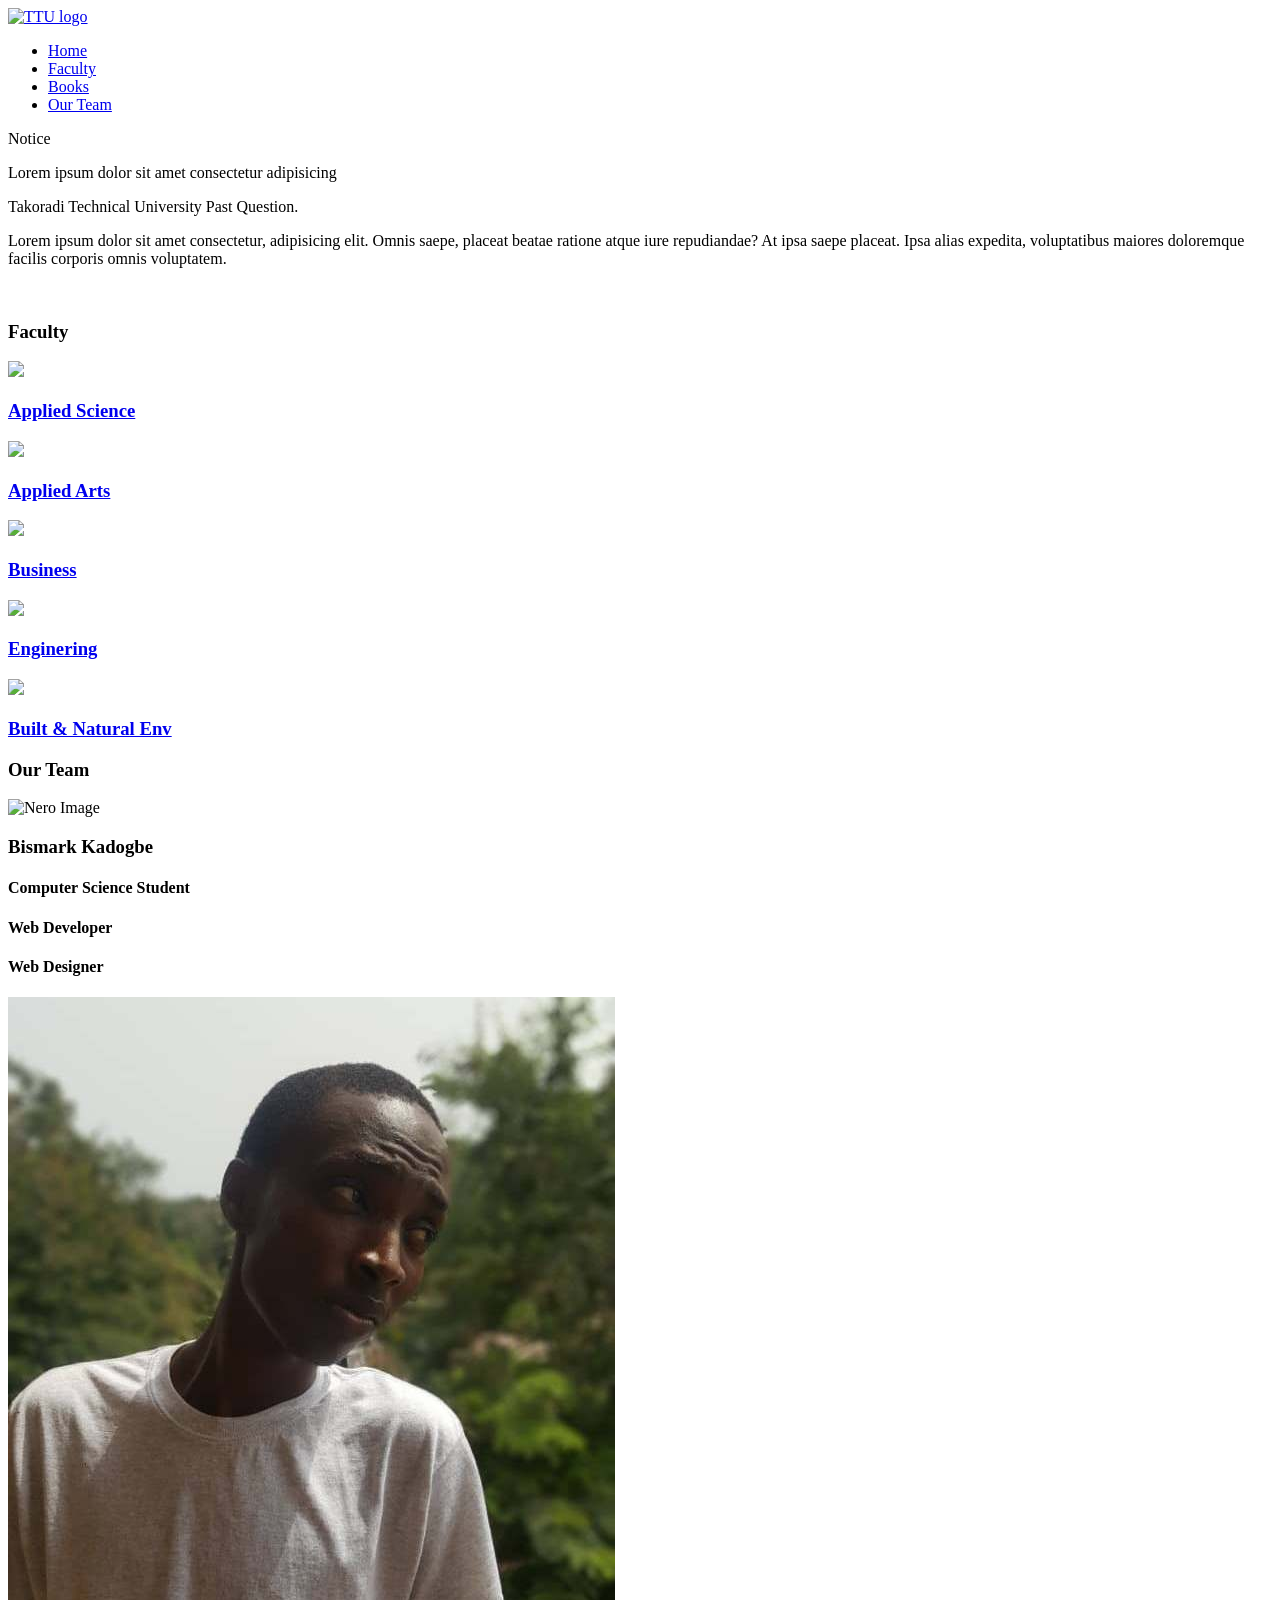
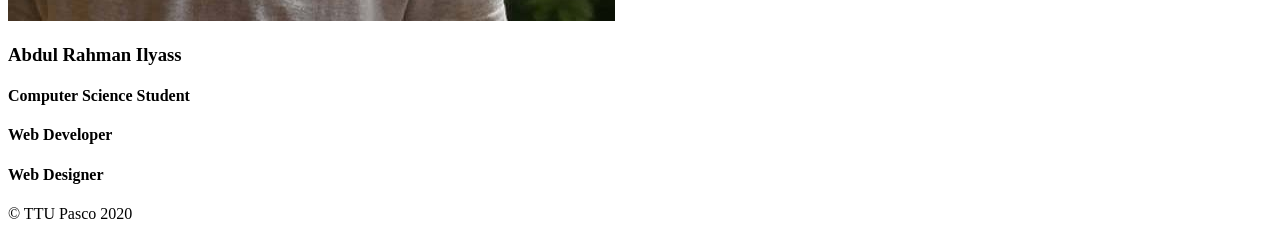
==== ttupasco/index.html @ ef7a4f91 "Updated" ====
<!DOCTYPE html>
<html lang="en">

<head>
    <meta charset="UTF-8">
    <meta name="viewport" content="width=device-width, initial-scale=1.0">
    <title>TTU Pasco</title>
    <link rel="shortcut icon" href="assets/ttu-icon.jpg" type="image/jpeg">
    <link rel="stylesheet" href="styles.css">
    <link rel="stylesheet" href="icons/css/all.css">

</head>

<body>
    <div id="loading-container" class="loading-container">
        <div class="loading">
            <div class="load1"><i class="fas fa-cog"></i></div>
            <div class="load2"><i class="fas fa-cog"></i></div>
            <div class="load3"><i class="fas fa-cog"></i></div>
        </div>

    </div>
    <!-- navigation starts -->
    <header>
        <div class="zoom-content">
            <nav>
                <div class="wrapper">
                    <div class="main-nav">
                        <div class="logo">
                            <a href="index.html"><img src="assets/logo.png" alt="TTU logo"></a>
                        </div>
                        <div id="toggle" class="toggle">
                            <i class="fas fa-bars"></i>
                        </div>
                        <ul id="nav-list" class="nav-list">
                            <li class="nav-item"><a href="index.html" class="nav-link">Home</a></li>
                            <li class="nav-item"><a href="#faculty" class="nav-link">Faculty</a></li>
                            <li class="nav-item"><a href="#" class="nav-link">Books</a></li>
                            <li class="nav-item"><a href="#aboutUs" class="nav-link">Our Team</a></li>
                        </ul>
                    </div>

                </div>

            </nav>
            <div class="news-wrapper">
                <div class="news-header">Notice</div>
                <div class="news-update">
                    <p>Lorem ipsum dolor sit amet consectetur adipisicing</p>
                </div>
            </div>
        </div>
    </header>


    <main>
        <!--  Banner Section Starts-->
        <section id="banner">
            <div class="wrapper">
                <div class="banner-container">
                    <div class="banner-text-container">
                        <div class="banner-header"><span>Takoradi Technical University</span> Past Question.</div>
                        <div class="banner-text">
                            <p>
                                Lorem ipsum dolor sit amet consectetur, adipisicing elit. Omnis saepe, placeat
                                beatae
                                ratione atque iure repudiandae? At ipsa saepe placeat. Ipsa alias expedita, voluptatibus
                                maiores
                                doloremque
                                facilis corporis omnis voluptatem.
                            </p>
                        </div>
                    </div>
                    <div class="banner-img">
                        <img src="assets/banner.jpg" alt="">
                    </div>
                </div>
            </div>


        </section>
        <!-- Banner section ends -->

        <!-- Faculty Section Starts-->
        <div id="faculty" class="faculty">
            <div class="wrapper">
                <div class="faculty-title">
                    <h3 class="faculty-header">Faculty</h3>
                </div>
                <div class="faculty-container">
                    <div>
                        <a href="faculty/applied-science.html">
                            <div class="faculty-card">
                                <div class="faculty-card-img">
                                    <img src="https://img.icons8.com/dusk/64/000000/biotech.png" />
                                </div>
                                <div class="faculty-card-header">
                                    <h3>Applied Science</h3>
                                </div>
                            </div>
                        </a>
                    </div>

                    <div>
                        <a href="faculty/applied-arts.html">
                            <div class="faculty-card">
                                <div class="faculty-card-img">
                                    <img src="https://img.icons8.com/dusk/64/000000/art-prices.png" />
                                </div>
                                <div class="faculty-card-header">
                                    <h3>Applied Arts</h3>
                                </div>
                            </div>
                        </a>
                    </div>
                    <div>
                        <a href="faculty/business-management.html">
                            <div class="faculty-card">
                                <div class="faculty-card-img">
                                    <img src="https://img.icons8.com/dusk/64/4a90e2/marketing.png" />
                                </div>
                                <div class="faculty-card-header">
                                    <h3>Business</h3>
                                </div>
                            </div>
                        </a>
                    </div>
                    <div>
                        <a href="faculty/engineering.html">
                            <div class="faculty-card">
                                <div class="faculty-card-img">
                                    <img src="https://img.icons8.com/dusk/64/4a90e2/engineering.png" />
                                </div>
                                <div class="faculty-card-header">
                                    <h3>Enginering</h3>
                                </div>
                            </div>
                        </a>
                    </div>
                    <div>
                        <a href="faculty/built-natural-env.html">
                            <div class="faculty-card">
                                <div class="faculty-card-img">
                                    <img src="https://img.icons8.com/dusk/64/4a90e2/sofa.png" />
                                </div>
                                <div class="faculty-card-header">
                                    <h3>Built & Natural Env</h3>
                                </div>
                            </div>
                        </a>
                    </div>
                </div>

            </div>
        </div>
        <div id="aboutUs">
            <div class="about-us-title">
                <h3>Our Team</h3>
            </div>
            <div class="about-us-container">
                <div class="about-us-card">
                    <div class="about-us-card-header">
                        <div class="about-us-card-img">
                            <img src="assets/IMG_3212-1.jpg" alt="Nero Image">
                        </div>
                        <div class="about-us-card-title">
                            <h3>Bismark Kadogbe</h3>
                        </div>
                    </div>
                    <div class="about-us-card-body">
                        <h4>Computer Science Student</h4>
                        <h4>Web Developer</h4>
                        <h4>Web Designer</h4>
                    </div>
                </div>
                <div class="about-us-card">
                    <div class="about-us-card-header">
                        <div class="about-us-card-img">
                            <img src="assets/rajar.jpeg" alt="Nero Image">
                        </div>
                        <div class="about-us-card-title">
                            <h3>Abdul Rahman Ilyass</h3>
                        </div>
                    </div>
                    <div class="about-us-card-body">
                        <h4>Computer Science Student</h4>
                        <h4>Web Developer</h4>
                        <h4>Web Designer</h4>
                    </div>
                </div>
            </div>
            <a href="#" class="btn-up">
                <i class="fas fa-arrow-up"></i>
            </a>
        </div>

    </main>
    <div id="footer">
        <div class="footer-text">&COPY; TTU Pasco 2020</div>
    </div>
    <script src="script.js"></script>
</body>

</html>
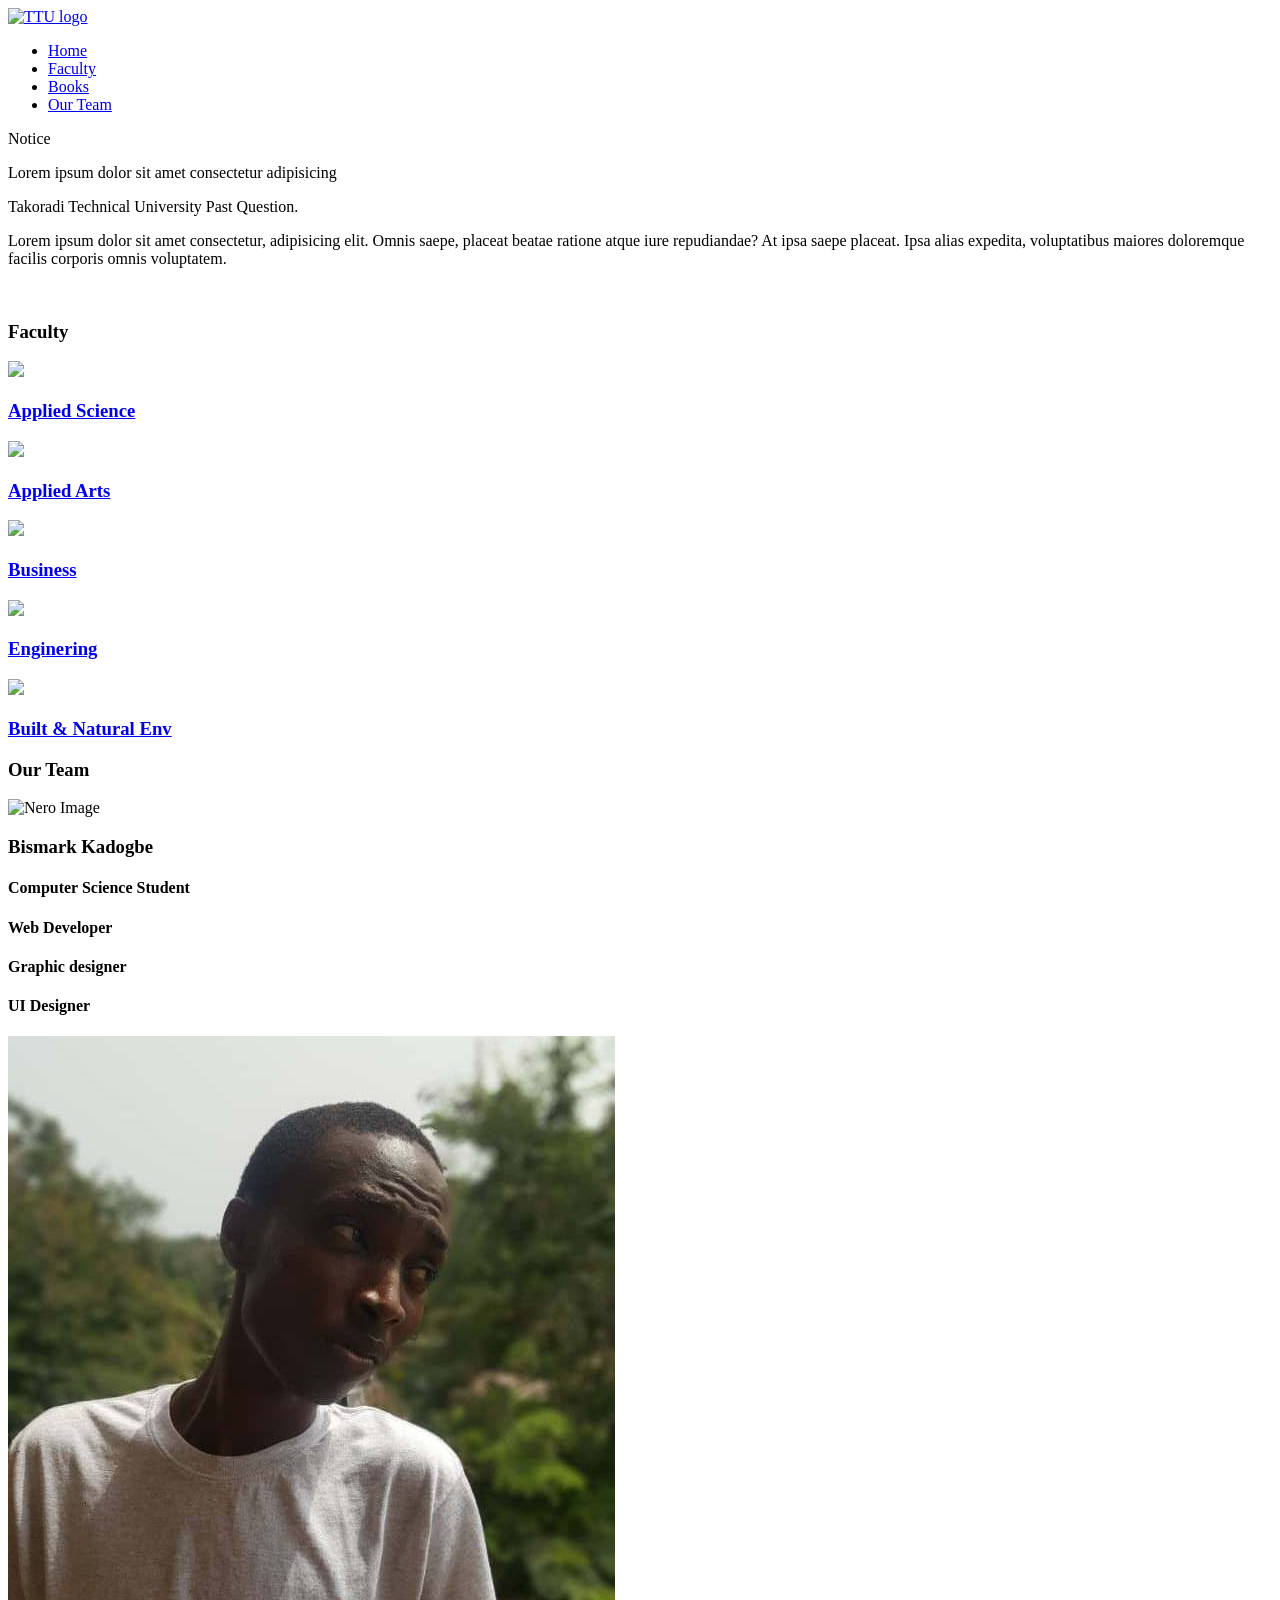
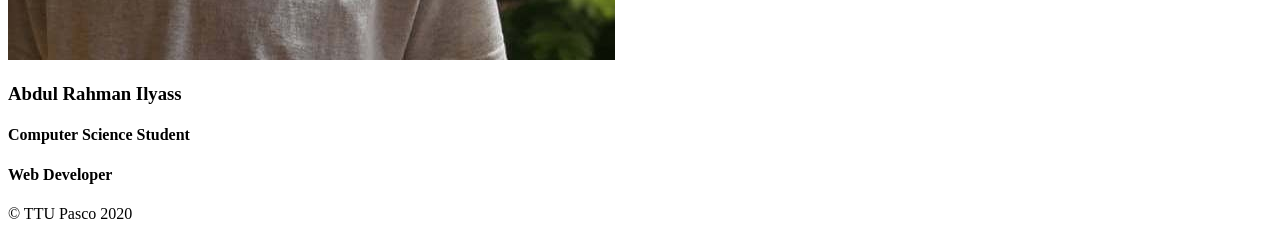
==== commit b6bb13f9: "Updated" ====
--- a/ttupasco/index.html
+++ b/ttupasco/index.html
@@ -170,7 +170,8 @@
                     <div class="about-us-card-body">
                         <h4>Computer Science Student</h4>
                         <h4>Web Developer</h4>
-                        <h4>Web Designer</h4>
+                        <h4>Graphic designer</h4>
+                        <h4>UI Designer</h4>
                     </div>
                 </div>
                 <div class="about-us-card">
@@ -185,7 +186,6 @@
                     <div class="about-us-card-body">
                         <h4>Computer Science Student</h4>
                         <h4>Web Developer</h4>
-                        <h4>Web Designer</h4>
                     </div>
                 </div>
             </div>
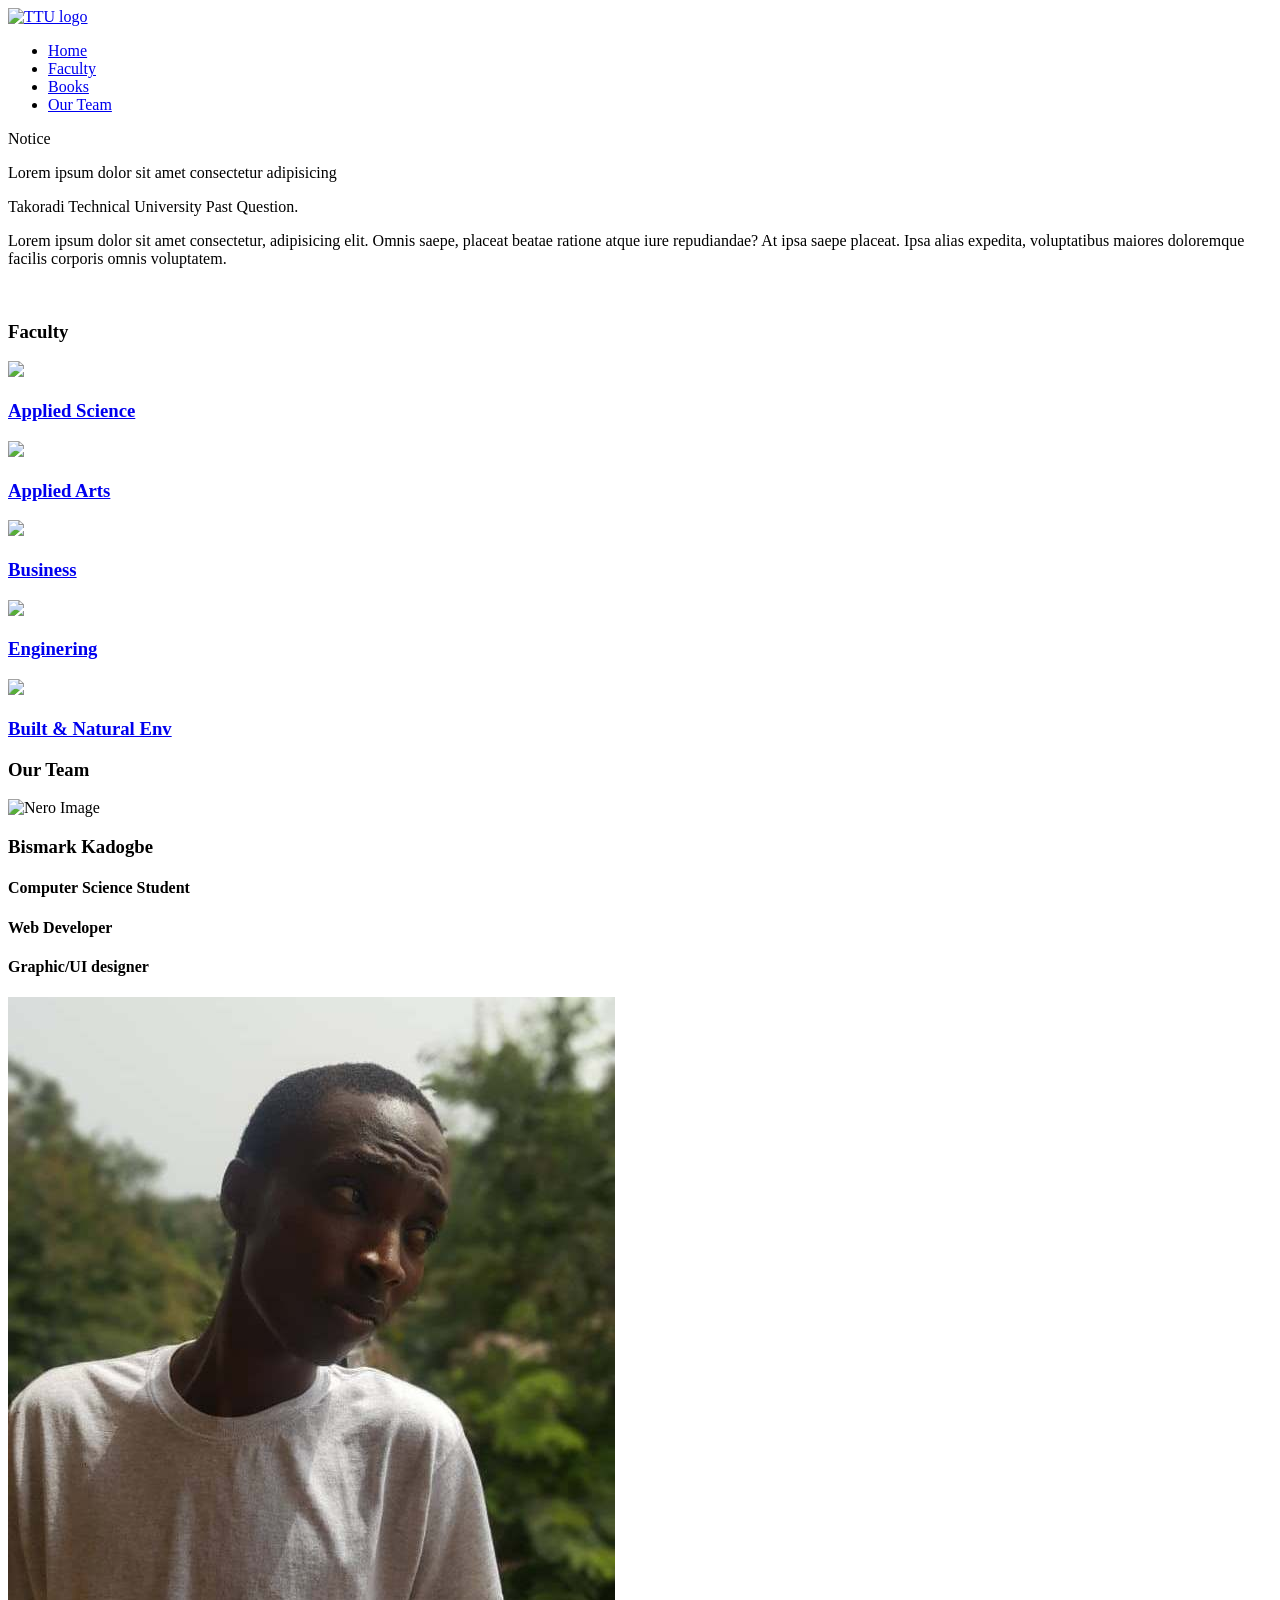
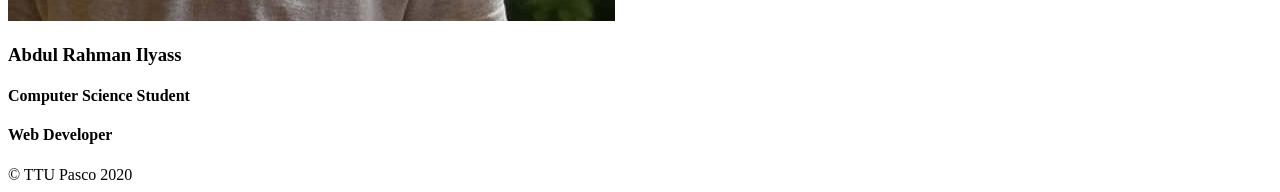
==== commit a66d4029: "Updated" ====
--- a/ttupasco/index.html
+++ b/ttupasco/index.html
@@ -170,8 +170,8 @@
                     <div class="about-us-card-body">
                         <h4>Computer Science Student</h4>
                         <h4>Web Developer</h4>
-                        <h4>Graphic designer</h4>
-                        <h4>UI Designer</h4>
+                        <h4>Graphic/UI designer</h4>
+    
                     </div>
                 </div>
                 <div class="about-us-card">
